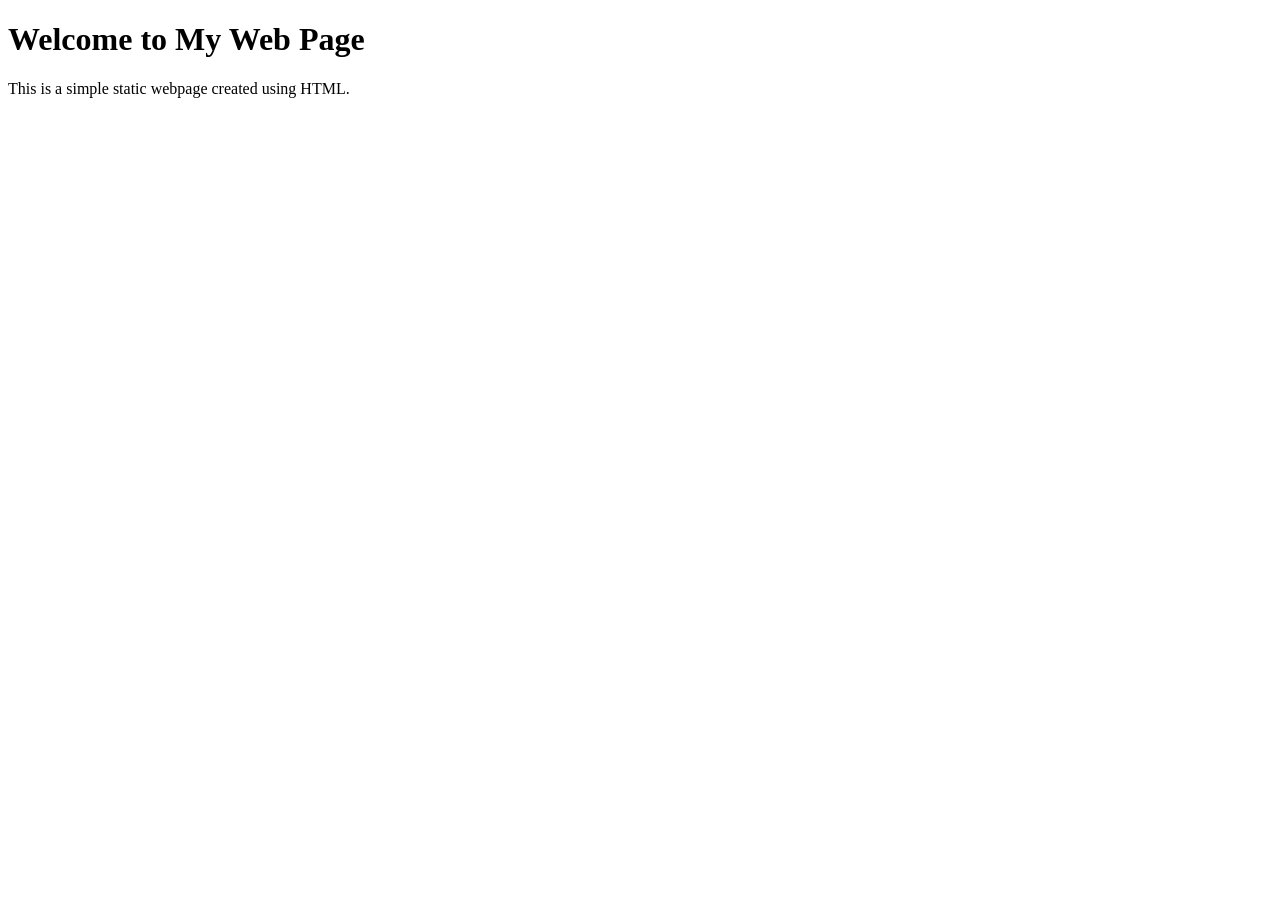
==== assignment 1/first.html @ 28008d85 "Add files via upload" ====
<!DOCTYPE html>
<html>
<head>
    <title>My Static Web Page</title>
</head>
<body>
    <h1>Welcome to My Web Page</h1>
    <p>This is a simple static webpage created using HTML.</p>
</body>
</html>
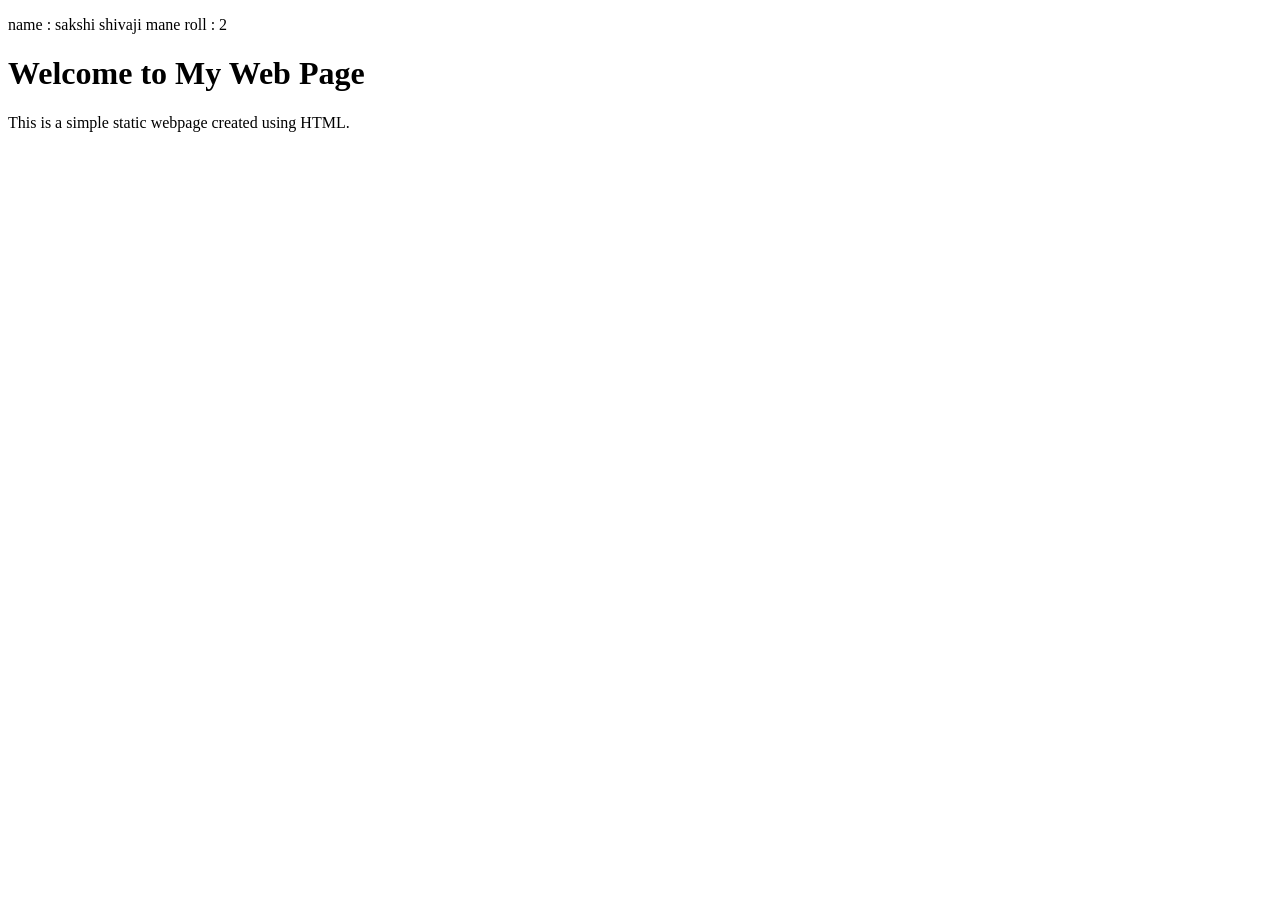
==== commit 2e3d7773: "Update first.html" ====
--- a/assignment 1/first.html
+++ b/assignment 1/first.html
@@ -3,8 +3,9 @@
 <head>
     <title>My Static Web Page</title>
 </head>
-<body>
+<body><p> name : sakshi shivaji mane 
+roll : 2 </p>
     <h1>Welcome to My Web Page</h1>
     <p>This is a simple static webpage created using HTML.</p>
 </body>
-</html>+</html>
